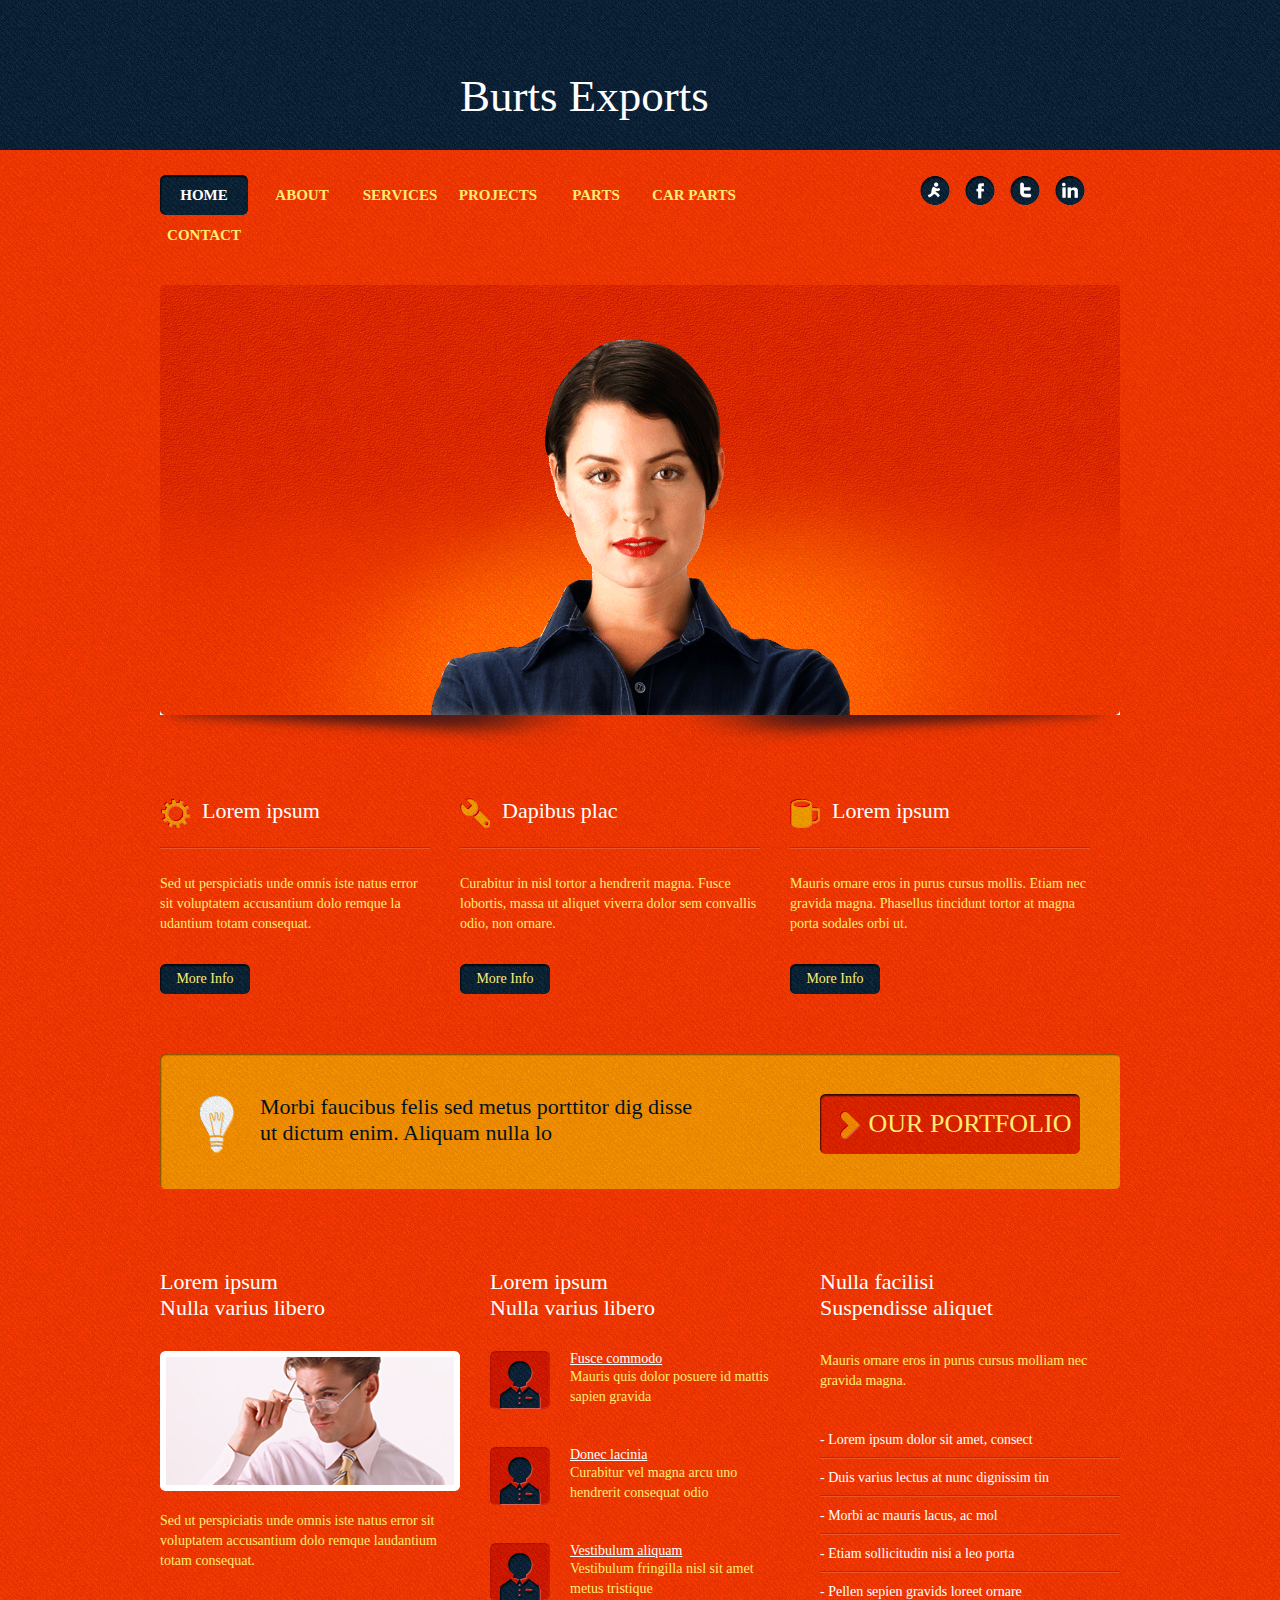
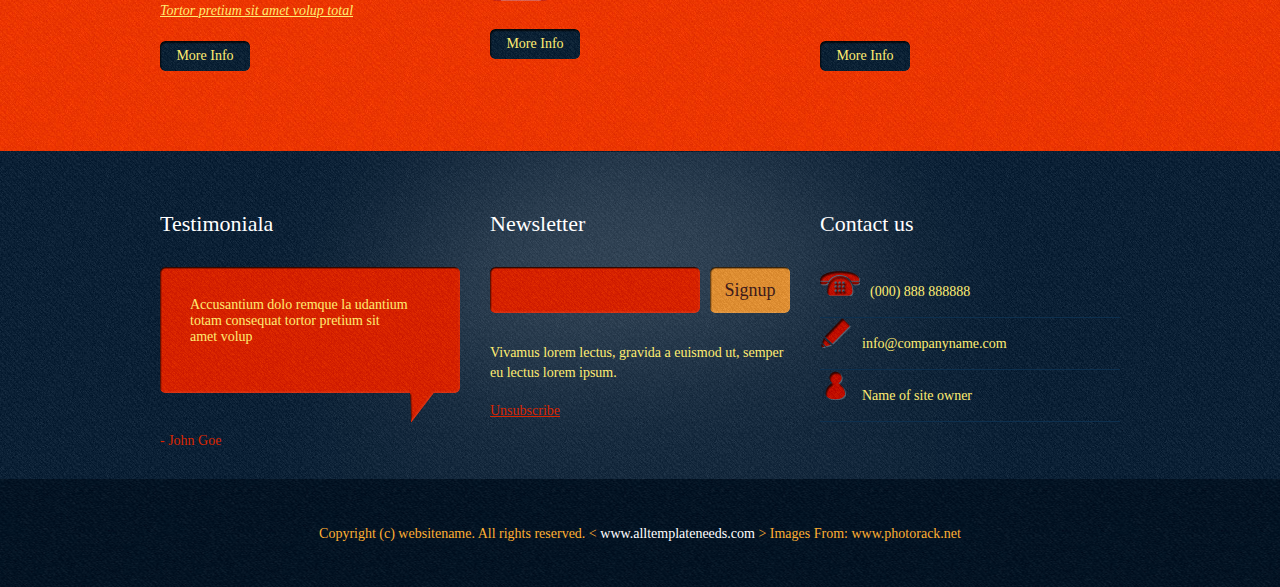
==== index.html @ 174104b2 "j" ====
<!DOCTYPE html PUBLIC "-//W3C//DTD XHTML 1.0 Transitional//EN" "http://www.w3.org/TR/xhtml1/DTD/xhtml1-transitional.dtd">
<html xmlns="http://www.w3.org/1999/xhtml">
<head>
<meta http-equiv="Content-Type" content="text/html; charset=utf-8" />
<title>auto parts and equipment</title>
<meta name="Description" content="We sell newer, old, crash, vintage cars auto parts, trucks truck parts, commercial equipment. we also sell rear and old collectible items. ">
<meta name="Keywords" content="auto parts, pick up, truck parts, van parts, crash cars, commercial equipment, collectible items, used auto parts, car for sale, vintage cars for sale">
<link href="css/styles.css" rel="stylesheet" type="text/css" />
</head>
<body>

<div class="header-wrap">
	<div class="logo">
		<h1>Burts Exports</h1>
    </div>
</div><!---header-wrap-End--->

<div class="menu-wrap">
	<div class="menu">
		<ul>
        	<li><a href="index.html" class="active">Home</a></li>
            <li><a href="about.html">About</a></li>
            <li><a href="services.html">Services</a></li>
            <li><a href="projects.html">Projects</a></li>
            <li><a href="parts.html">Parts</a></li>
            <li><a href="car parts.html">Car Parts</a></li>
            <li><a href="contact.html">contact</a></li>
        </ul>
    </div>
    
    <div class="socia-wrap">
	<div class="socail">
		<ul>
        	<li><a href="#"><img src="images/aim.png" alt="" /></a></li>
        	<li><a href="#"><img src="images/facebook.png" alt="" /></a></li>
            <li><a href="#"><img src="images/twwtter.png" alt="" /></a></li>
            <li><a href="#"><img src="images/linkedin.png" alt="" /></a></li>
		</ul>
	</div>
</div>
</div><!---menu-wrap-End--->

<div class="banner-wrap">
	<div class="banner">
    	<div class="banner-img"><img src="images/image1.png" alt="" /></div>
    </div>
    <div class="shadow"></div>
</div><!---banner-wrap-End--->
<div class="page-wrap">
<div class="wrap">
	<div class="box">
    	<div class="panel marRight30">
    		<div class="title">
             	<span><img src="images/icon1.png" alt="icon" /></span>
            	<h1>Lorem ipsum </h1>
            </div>
            <div class="content">
            	<p>Sed ut perspiciatis unde omnis iste natus error sit voluptatem accusantium dolo remque la udantium totam  consequat.</p>
                <div class="button marTop30"><a href="#">More Info</a></div>
            </div>
        </div>
    </div>
    
    <div class="box marRight30">
    	<div class="panel">
    		<div class="title">
             	<span><img src="images/icon2.png" alt="icon" /></span>
            	<h1>Dapibus plac</h1>
          </div>
            <div class="content">
            	<p>Curabitur in nisl tortor a hendrerit magna. Fusce lobortis, massa ut aliquet viverra dolor sem convallis odio, non ornare.</p>
                <div class="button marTop30"><a href="#">More Info</a></div>
            </div>
        </div>
    </div>
    
    <div class="box">
    	<div class="panel">
    		<div class="title">
             	<span><img src="images/icon3.png" alt="icon" /></span>
            	<h1>Lorem ipsum </h1>
          </div>
            <div class="content">
            	<p>Mauris ornare eros in purus cursus mollis. Etiam nec gravida magna. Phasellus tincidunt tortor at magna porta sodales orbi ut.</p>
                <div class="button marTop30"><a href="#">More Info</a></div>
            </div>
        </div>
    </div>
</div>

<div class="wrap2">
	<div class="panel">
    <div class="content">
    	<div class="icon"><img src="images/icon4.png" alt="icon" /></div>
        <h1>Morbi faucibus felis sed metus porttitor dig disse ut dictum enim. Aliquam nulla lo</h1>
    </div>
    <div class="button">
    	<a href="#">our portfolio</a>
    </div>
    </div>
</div><!---wrap3-End--->
<div class="clearing"></div>
<div class="wrap3">  
  	<div class="panel marRight30">
  		<div class="title"><h1>Lorem ipsum <br /> Nulla varius libero</h1></div>
    	<div class="content">
        	<img src="images/image2.png" alt="image" />
            <p>Sed ut perspiciatis unde omnis iste natus error sit voluptatem accusantium dolo remque laudantium totam  consequat.</p>
            <p><a href="#">Tortor pretium sit amet volup total</a></p>
            <div class="button marTop20"><a href="#">More Info</a></div>
        </div>
    </div>
    <div class="panel marRight30">
  		<div class="title"><h1>Lorem ipsum <br /> Nulla varius libero</h1></div>
    	<div class="content">
        	<div class="icon"><img src="images/icon5.png" alt="icon" /></div>
            <spna>Fusce commodo </spna>
            <p>Mauris quis dolor posuere id mattis sapien gravida</p>
        </div>
        <div class="content marTop40">
        	<div class="icon"><img src="images/icon5.png" alt="icon" /></div>
            <spna>Donec lacinia </spna>
            <p>Curabitur vel magna arcu uno hendrerit consequat odio</p>
        </div>
        <div class="content marTop40">
        	<div class="icon"><img src="images/icon5.png" alt="icon" /></div>
            <spna>Vestibulum aliquam</spna>
            <p>Vestibulum fringilla nisl sit amet metus tristique</p>
            <div class="button marTop30"><a href="#">More Info</a></div>
        </div>
    </div>
    <div class="panel">
  		<div class="title"><h1>Nulla facilisi<br />Suspendisse aliquet</h1></div>
    	<div class="content">
        	<p>Mauris ornare eros in purus cursus molliam nec gravida magna.</p>
            <ul>
            	<li><a href="#">- Lorem ipsum dolor sit amet, consect</a></li>
                <li><a href="#">- Duis varius lectus at nunc dignissim tin</a></li>
                <li><a href="#">- Morbi ac mauris lacus, ac mol</a></li>
                <li><a href="#">- Etiam sollicitudin nisi a leo porta</a></li>
                <li class="bg-bottom"><a href="#">- Pellen sepien gravids loreet ornare</a></li>
            </ul>
            <div class="button marTop30"><a href="#">More Info</a></div>
        </div>
    </div>
  <div class="clearing"></div>
</div>    
</div><!---page-wrap-End--->
<div class="footer-wrap">
  <div class="wrap">
    <div class="panel marRight30">
      <div class="title">
        <h1>Testimoniala</h1>
      </div>
      <div class="content">
        <div class="testimonials"> Accusantium dolo remque la udantium totam  consequat tortor pretium sit amet volup </div>
        <span>- John Goe</span> </div>
    </div>
    <div class="panel marRight30">
      <div class="title">
        <h1>Newsletter</h1>
      </div>
      <div class="content">
        <ul>
          <li>
            <input name="input" type="text"  class="input-newsletter"/>
          </li>
          <li>
            <input type="button" class="button" value="Signup" />
          </li>
        </ul>
        <p>Vivamus lorem lectus, gravida a euismod ut, semper eu lectus lorem ipsum.</p>
        <span><a href="#">Unsubscribe</a></span> </div>
    </div>
    <div class="panel">
      <div class="title">
        <h1>Contact us </h1>
      </div>
      <div class="cotact">
        <ul>
          <li><img src="images/icon6.png" alt="" />(000) 888 888888</li>
          <li><img src="images/icon7.png" alt="" /><a href="mailto:info@companyname.com">info@companyname.com</a></li>
          <li><img src="images/icon8.png" alt="" />Name of site owner</li>
        </ul>
      </div>
    </div>
    <div class="clearing"></div>
  </div>
</div><!---footer-wrap--->
<div class="clearing"></div>
<div class="copyright-wrap">
	<div class="wrap">
    	<div class="content">
        <p>Copyright (c) websitename. All rights reserved.
        <<a href="www.alltemplateneeds.com" class="active"> www.alltemplateneeds.com</a> > 
        Images From:<a href="www.photorack.net"> www.photorack.net</a></p>
        </div>
	</div>
</div><!---copyright-wrap-End--->
</body>
</html>
---- css/styles.css ----
/*-------------------------------------------------
GLOBALS CLASSES 
-------------------------------------------------*/
*{padding:0; margin:0;}
body{font-family:"Trebuchet MS"; font-size:14px; color:#ffed71; background:url(../images/bg1.jpg);}
img{border:none;}
h1{ font-family:"Trebuchet MS"; font-size:22px; font-weight:normal;}
h2{ font-family:"Trebuchet MS"; font-size:18px; font-weight:normal;}
P{ line-height:20px;}
a{text-decoration:none; color:#ffed71;}
a:hover{color:#ffffff;}
/*-------------------------------------------------
GENERAL CLASSES
-------------------------------------------------*/
.clearing { clear:both;}
.marTop20{margin-top:20px;}
.marTop30{margin-top:30px;}
.marTop40{margin-top:40px;}
.marRight30{margin-right:30px;}
.bg-bottom{ background:none bottom !important;}
.panel{}
.title{}
.content{}
.button a{ text-decoration:none; background:url(../images/btn-bg.png) no-repeat; width:90px; height:30px; text-align:center; line-height:30px; display:block;}
.button a:hover{background:url(../images/btn-bghover.png) no-repeat; color:#04192f;}
.page-wrap{ width:960px; margin:0 auto; overflow:hidden;}
.wrap{ width:960px; margin:0 auto; overflow:hidden;}
.input-newsletter{ background:url(../images/newsletter-bg.png) no-repeat center; width:210px; height:46px; border:none; text-indent:10px; color:#fff;font-family:"Trebuchet MS"; font-size:14px;}


/*-------------------------------------------------
HEADER CLASSES
-------------------------------------------------*/
.header-wrap{ background:#000 url(../images/bg2.jpg) repeat-x; height:150px; width:100%; }
.logo{ width:360px; margin:0 auto;}
.logo h1{ color:#ffffff; font-size:45px; font-weight: normal; padding-top:70px; padding-bottom:40px;}

/*-------------------------------------------------
MENU CLASSES
-------------------------------------------------*/
.menu-wrap{ overflow:hidden; margin:25px auto 30px auto; width:960px;}
.menu{ float:left; width:660px;}
.menu ul li{ list-style:none; float:left; width:88px; text-align:center; line-height:40px; margin-right:10px;}
.menu ul li a{ text-decoration:none; font-size:15px; font-weight:bold; text-transform:uppercase; text-align:center; display:block; color:#ffed71;}
.menu ul li a:hover{ color:#ffffff;  background:url(../images/menu-btn.png) no-repeat;}
.menu ul li a.active{ background:url(../images/menu-btn.png) no-repeat; color:#ffed71; width:88px; height:40px; color:#ffffff;}

/*-------------------------------------------------
SOCIAL MEDIA CLASSES
-------------------------------------------------*/
.socia-wrap{ float:right; width:200px;}
.socail{ overflow:hidden;}
.socail ul li{ float:left; margin-right:15px; list-style:none;}

/*-------------------------------------------------
BANNER CLASSES
-------------------------------------------------*/
.banner-wrap{width:960px; overflow:hidden; margin:0 auto;}
.banner{ height:430px; background:url(../images/banner-bg.png) no-repeat;}
.banner .banner-img{ margin:0 auto; padding-top:54px; width:420px;}
.shadow{ width:950px; height:38px; background:url(../images/shadow.png) no-repeat center; margin-bottom:45px;}

/*-------------------------------------------------
BOX CLASSES
-------------------------------------------------*/
.box{ width:300px; overflow:hidden; float:left;}
.box .panel .title{ background:url(../images/line-bg.jpg) repeat-x bottom; padding-bottom:25px; margin-bottom:25px;}
.box .panel .title span{ float:left; margin-right:12px;}
.box .panel .title h1{ color:#ffffff; font-weight:normal;}
/*-------------------------------------------------
WRAP2 CLASSES
-------------------------------------------------*/
.wrap2{ width:880px; height:75px; margin:0 auto; overflow:hidden; background:url(../images/box-bg.png) no-repeat; margin-top:60px; margin-bottom:60px; padding:40px 40px;}
.wrap2 .content{ width:500px; float:left;}
.icon{ float:left; width:35px; height:60px; margin-right:25px;}
.wrap2 h1{ color:#001325;}
.wrap2 .button{ float:right; display:block;}
.wrap2 .button a{background:url(../images/box-bg2.png) no-repeat;  width:220px; height:60px; font-size:26px; line-height:60px; text-transform:uppercase; padding-left:40px;}
.wrap2 .button a:hover{ width:220px; height:60px; padding-left:40px; background:url(../images/box-bg2hover.png) no-repeat; color:#ec3600;}

/*-------------------------------------------------
WRAP3 CLASSES
-------------------------------------------------*/
.wrap3{ width:960px; margin:0 auto;}
.wrap3 .panel{ width:300px; float:left;}
.wrap3 .panel .title{ padding-bottom:30px;}
.wrap3 .panel .title h1{ color:#ffffff;}
.wrap3 .panel .content img{ margin-bottom:20px;}
.wrap3 .panel .content p a{ color:#ffed71; text-decoration:underline; font-style:italic; padding-top:30px; display:block;}
.wrap3 .panel .content p a:hover{ color:#fff; text-decoration:none;}
.wrap3 .panel .content .icon{ float:left; padding-right:20px;}
.wrap3 .panel .content spna{ text-decoration:underline; color:#ffffff;}
.wrap3 .panel .content ul{padding-top:30px;}
.wrap3 .panel .content ul li{ list-style:none; background:url(../images/line-bg.jpg) repeat-x bottom; line-height:38px;}
.wrap3 .panel .content ul li a{ text-decoration:none; color:#ffffff;}
.wrap3 .panel .content ul li a:hover{color:#ffed71;}

/*-------------------------------------------------
COLS CLASSES
-------------------------------------------------*/
.leftcol{ float:left; width:630px; overflow:hidden; margin-top:30px;}
.leftcol .panel{ width:100%;}
.leftcol .panel .title{ background:url(../images/line-bg.jpg) repeat-x bottom; padding-bottom:25px; margin-bottom:25px;}
.leftcol .panel .title h1{ text-transform:uppercase;}
.leftcol .panel .content h2{ color:#1e3246; padding-bottom:15px; padding-top:10px;}
.leftcol .panel .title span{ font-size:18px; color:#1e3246;}
.leftcol .panel .content p{ padding-bottom:20px;}
.leftcol .panel .content img{ float:left; margin-right:20px; background:#dd2900; padding:3px; border:#f32d00 solid 2px;}


.rightcol{ float:right; width:300px; overflow:hidden; margin-top:30px;}

/*-------------------------------------------------
PORTFOLIO CLASSES
-------------------------------------------------*/
.portfolio-content{ width:960px; margin:0 auto;overflow:hidden; }
.portfolio-categ{margin-bottom:30px; margin:0 auto; text-align:left; margin:30px auto 30px auto; font-size:16px; background:url(../images/line-bg.jpg) repeat-x bottom; padding-bottom:25px; margin-bottom:25px;}
.portfolio-categ li{display:inline;margin-right:10px;}
.image-block{ display:block;position: relative;}
.image-block img{border: 1px solid #d5d5d5; border-radius: 4px 4px 4px 4px; background:#dd2900; border:#f32d00 solid 1px;  padding:5px;}
.image-block img:hover{}
.portfolio-area li{float: left;overflow: hidden;width:200px; padding:5px; margin-right:30px;}
.home-portfolio-text{margin-top:10px;}
li.active a{ text-decoration:underline;}


/*-------------------------------------------------
CONTACT FORM CLASSS
-------------------------------------------------*/

.contact-form {padding:30px; width:100%; float:left;}
.contact-form label {display: block; padding:10px 0 10px 0;}
.contact-form label span {display: block; color:#ffed71;font-size:16px; float:left; width:80px; text-align:left; padding:5px 20px 0 0;}
.contact-form .input_text {padding:10px 10px; width:440px; background:#1e3246;border: none; color:#fff; background:url(../images/bg2.jpg) repeat-x; outline:none; font-family:"Trebuchet MS"; font-size:14px;}
.contact-form .message{padding:10px 10px; width:440px; color:#fff;border: none;overflow:hidden;height:150px;background:url(../images/bg2.jpg); outline:none; font-family:"Trebuchet MS"; font-size:14px;}
.contact-form .button{padding:8px;background:#ff9c00; color:#1e3246; text-transform:uppercase; font-family:"Trebuchet MS"; border:0px solid;margin-left:100px;margin-top:20px;}

.address { float:left; width:370px; margin-left:30px;}
.address .panel { border:none; color:#9b9e9a}
.address .panel .title h1 {  color:#d13f31; padding-bottom:10px;}
.address .panel .content p span { color:#9b9e9a;}


/*-------------------------------------------------
FOOTER CLASSES
-------------------------------------------------*/
.footer-wrap{ background:url(../images/bg2.jpg); margin-top:80px; overflow:hidden;}
.footer-wrap .wrap{ width:960px; margin:0 auto;background:url(../images/footerbg-light.png) no-repeat center; height:208px; padding-top:60px; padding-bottom:60px; overflow:hidden;}
.footer-wrap .wrap .panel{width:300px; float:left;}
.footer-wrap .wrap .panel .title{ color:#ffffff; padding-bottom:30px;}
.testimonials{background:url(../images/testimonials-bg.png) no-repeat; width:220px; height:106px; padding:30px 50px 30px 30px;}
.footer-wrap .wrap .panel .content span{ color:#da2600;}
.footer-wrap .wrap .panel .content span a{ color:#da2600; text-decoration:underline; display:block; padding-top:20px;}
.footer-wrap .wrap .panel .content span a:hover{ color:#ffed71; text-decoration:none;}


.footer-wrap .wrap .panel .content ul{ padding-bottom:30px; overflow:hidden;}
.footer-wrap .wrap .panel .content ul li{list-style:none; float:left;}
.footer-wrap .wrap .panel .content ul li .button{ background:url(../images/signup-btn.png); width:80px; height:46px; border:none; font-size:18px; color:#3d1a1b;  font-family:"Trebuchet MS"; margin-left:10px;}

.cotact{width:300px;}
.cotact ul li{ border-bottom:#0d304f solid 1px; list-style:none; line-height:50px;}
.cotact ul li img{ padding-right:10px;}


.copyright-wrap{ background:url(../images/bg3.jpg) repeat-x center; height:63px; padding-top:45px;}
.copyright-wrap .content{text-align:center; color:#feaf32;}
.copyright-wrap .content p a{ color:#feaf32; text-decoration:none;}
.copyright-wrap .content p a:hover{ color:#ffffff;}
.copyright-wrap .content p a.active{ color:#ffffff;}
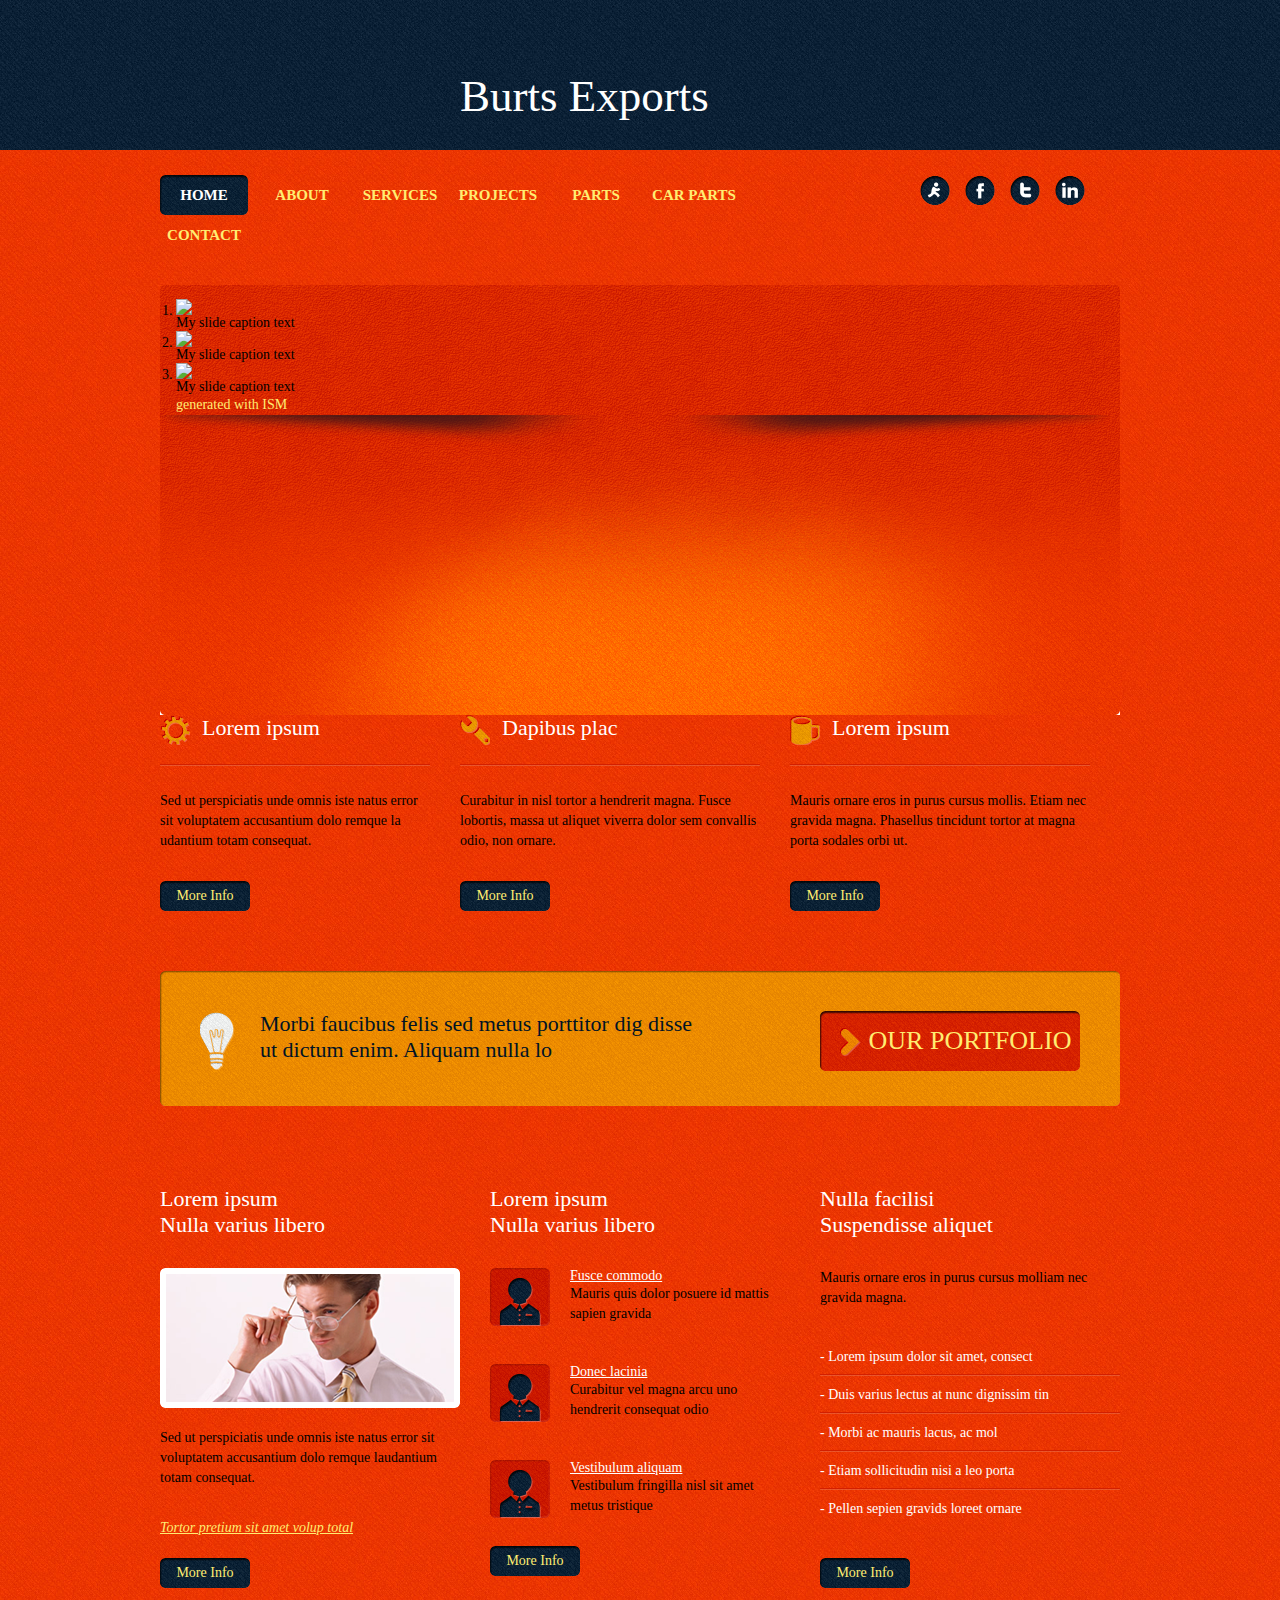
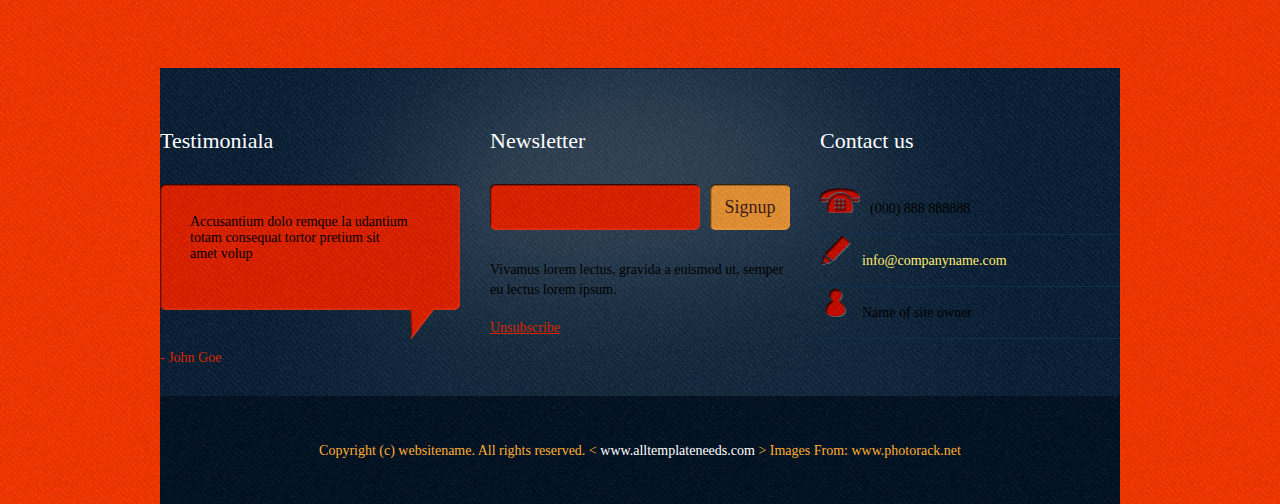
==== commit ced3c9f5: "24" ====
--- a/index.html
+++ b/index.html
@@ -42,8 +42,41 @@
 
 <div class="banner-wrap">
 	<div class="banner">
-    	<div class="banner-img"><img src="images/image1.png" alt="" /></div>
-    </div>
+         <html>
+<head>
+<title>Your slider in a simple web page</title>
+
+<style>
+body { background-color: #fff; color: #000; padding: 0; margin: 0; }
+.container { width: 928px; margin: auto; padding-top: 1em; }
+.container .ism-slider { margin-left: auto; margin-right: auto; }
+</style>
+
+<link rel="stylesheet" href="ism/css/my-slider.css"/>
+<script src="ism/js/ism-2.2.min.js"></script>
+
+</head>
+<body>
+<div class='container'>
+
+<div class="ism-slider" id="my-slider">
+  <ol>
+    <li>
+      <img src="ism/image/slides/_u/1474264581784_495903.jpg">
+      <div class="ism-caption ism-caption-0">My slide caption text</div>
+    </li>
+    <li>
+      <img src="ism/image/slides/beautiful-701678_1280.jpg">
+      <div class="ism-caption ism-caption-0">My slide caption text</div>
+    </li>
+    <li>
+      <img src="ism/image/slides/summer-192179_1280.jpg">
+      <div class="ism-caption ism-caption-0">My slide caption text</div>
+    </li>
+  </ol>
+</div>
+<p class="ism-badge" id="my-slider-ism-badge"><a class="ism-link" href="http://imageslidermaker.com" rel="nofollow">generated with ISM</a></p>
+   </div>
     <div class="shadow"></div>
 </div><!---banner-wrap-End--->
 <div class="page-wrap">
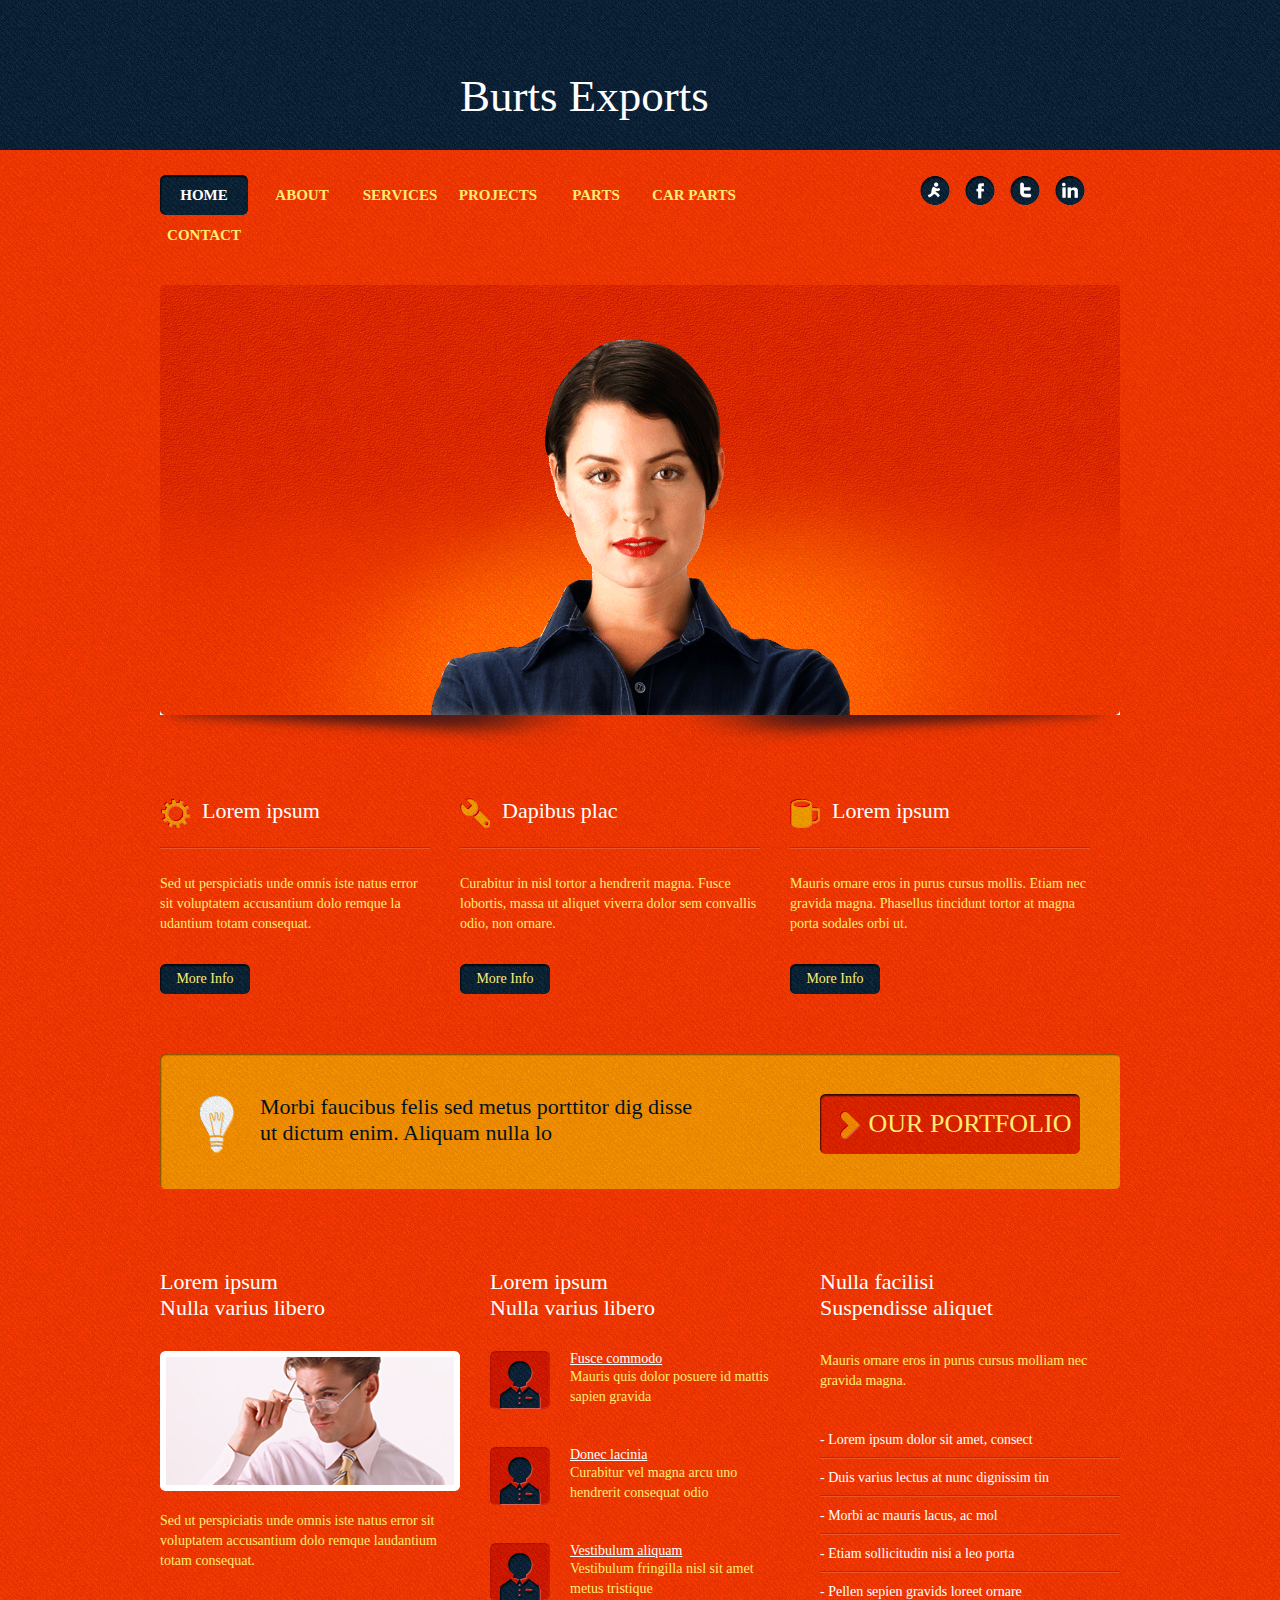
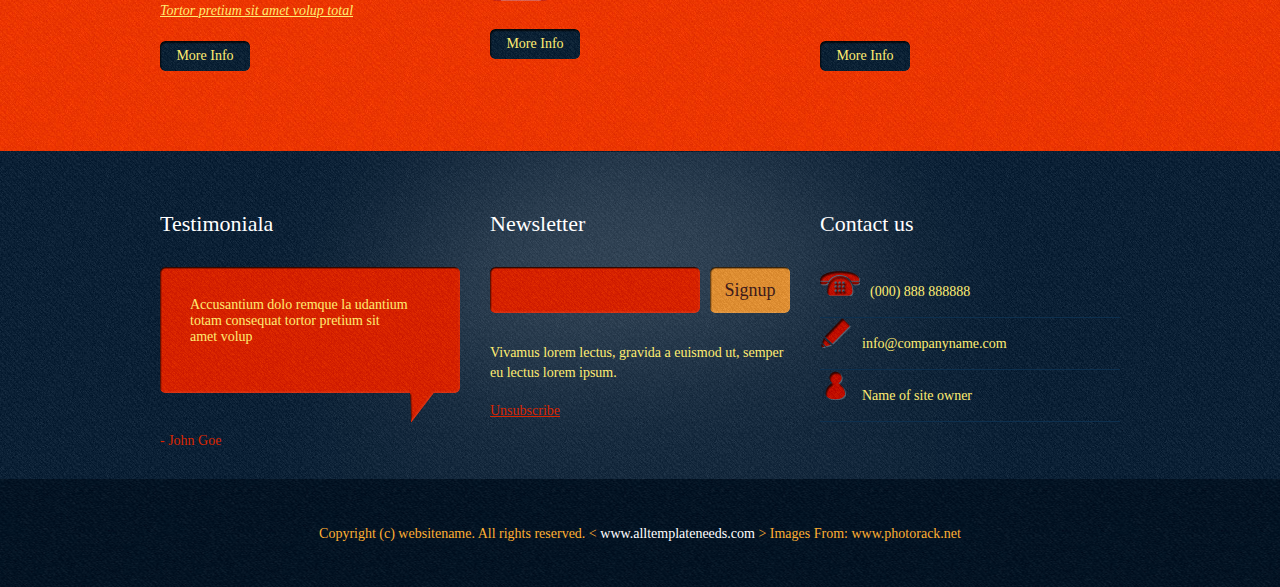
==== commit db47e092: "1" ====
--- a/index.html
+++ b/index.html
@@ -42,41 +42,9 @@
 
 <div class="banner-wrap">
 	<div class="banner">
-         <html>
-<head>
-<title>Your slider in a simple web page</title>
-
-<style>
-body { background-color: #fff; color: #000; padding: 0; margin: 0; }
-.container { width: 928px; margin: auto; padding-top: 1em; }
-.container .ism-slider { margin-left: auto; margin-right: auto; }
-</style>
-
-<link rel="stylesheet" href="ism/css/my-slider.css"/>
-<script src="ism/js/ism-2.2.min.js"></script>
-
-</head>
-<body>
-<div class='container'>
-
-<div class="ism-slider" id="my-slider">
-  <ol>
-    <li>
-      <img src="ism/image/slides/_u/1474264581784_495903.jpg">
-      <div class="ism-caption ism-caption-0">My slide caption text</div>
-    </li>
-    <li>
-      <img src="ism/image/slides/beautiful-701678_1280.jpg">
-      <div class="ism-caption ism-caption-0">My slide caption text</div>
-    </li>
-    <li>
-      <img src="ism/image/slides/summer-192179_1280.jpg">
-      <div class="ism-caption ism-caption-0">My slide caption text</div>
-    </li>
-  </ol>
-</div>
-<p class="ism-badge" id="my-slider-ism-badge"><a class="ism-link" href="http://imageslidermaker.com" rel="nofollow">generated with ISM</a></p>
-   </div>
+            
+    	<div class="banner-img"><img src="images/image1.png" alt="" /></div>
+    </div>
     <div class="shadow"></div>
 </div><!---banner-wrap-End--->
 <div class="page-wrap">
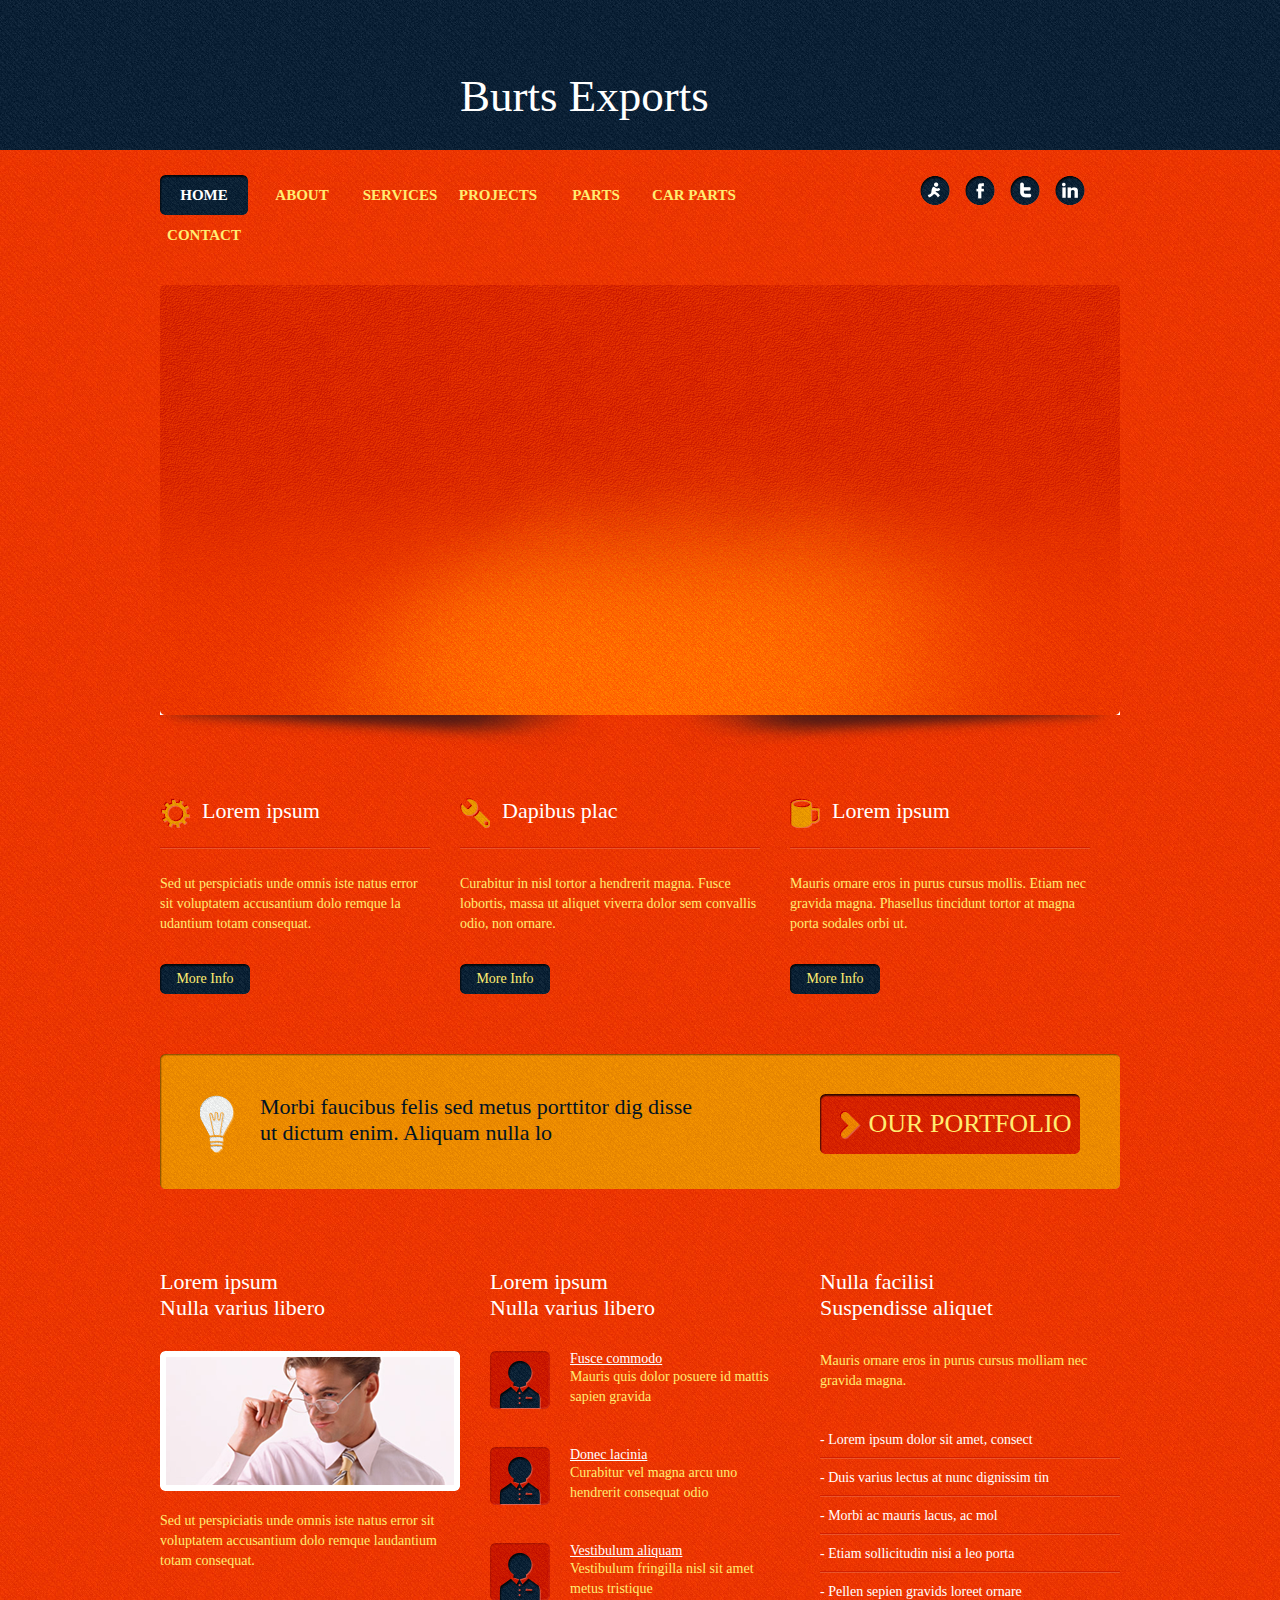
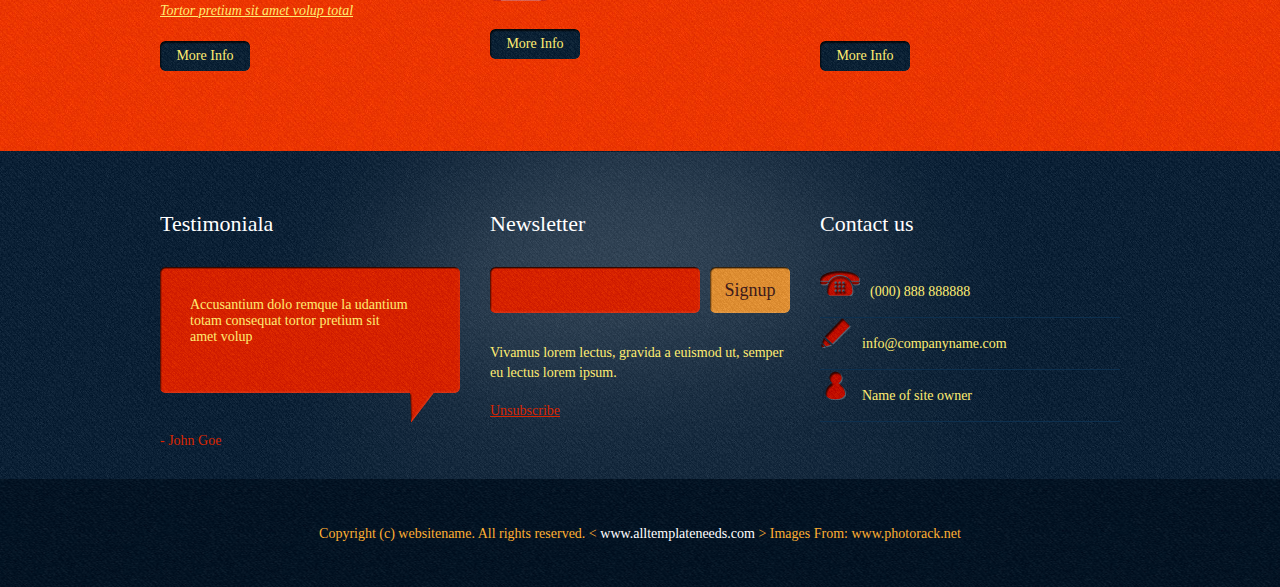
==== commit 10a8fa11: "27" ====
--- a/index.html
+++ b/index.html
@@ -42,8 +42,8 @@
 
 <div class="banner-wrap">
 	<div class="banner">
-            
-    	<div class="banner-img"><img src="images/image1.png" alt="" /></div>
+            <iframe src="http://slideful.com/v20160920_0733685781045131_ijf.htm" frameborder="0" style="border:0px;padding:0px;margin:0px;width:280px;height:240px;" allowtransparency="true">
+<a href="http://slideful.com/v20160920_0733685781045131_pf.htm">View the slide show</a></iframe>
     </div>
     <div class="shadow"></div>
 </div><!---banner-wrap-End--->
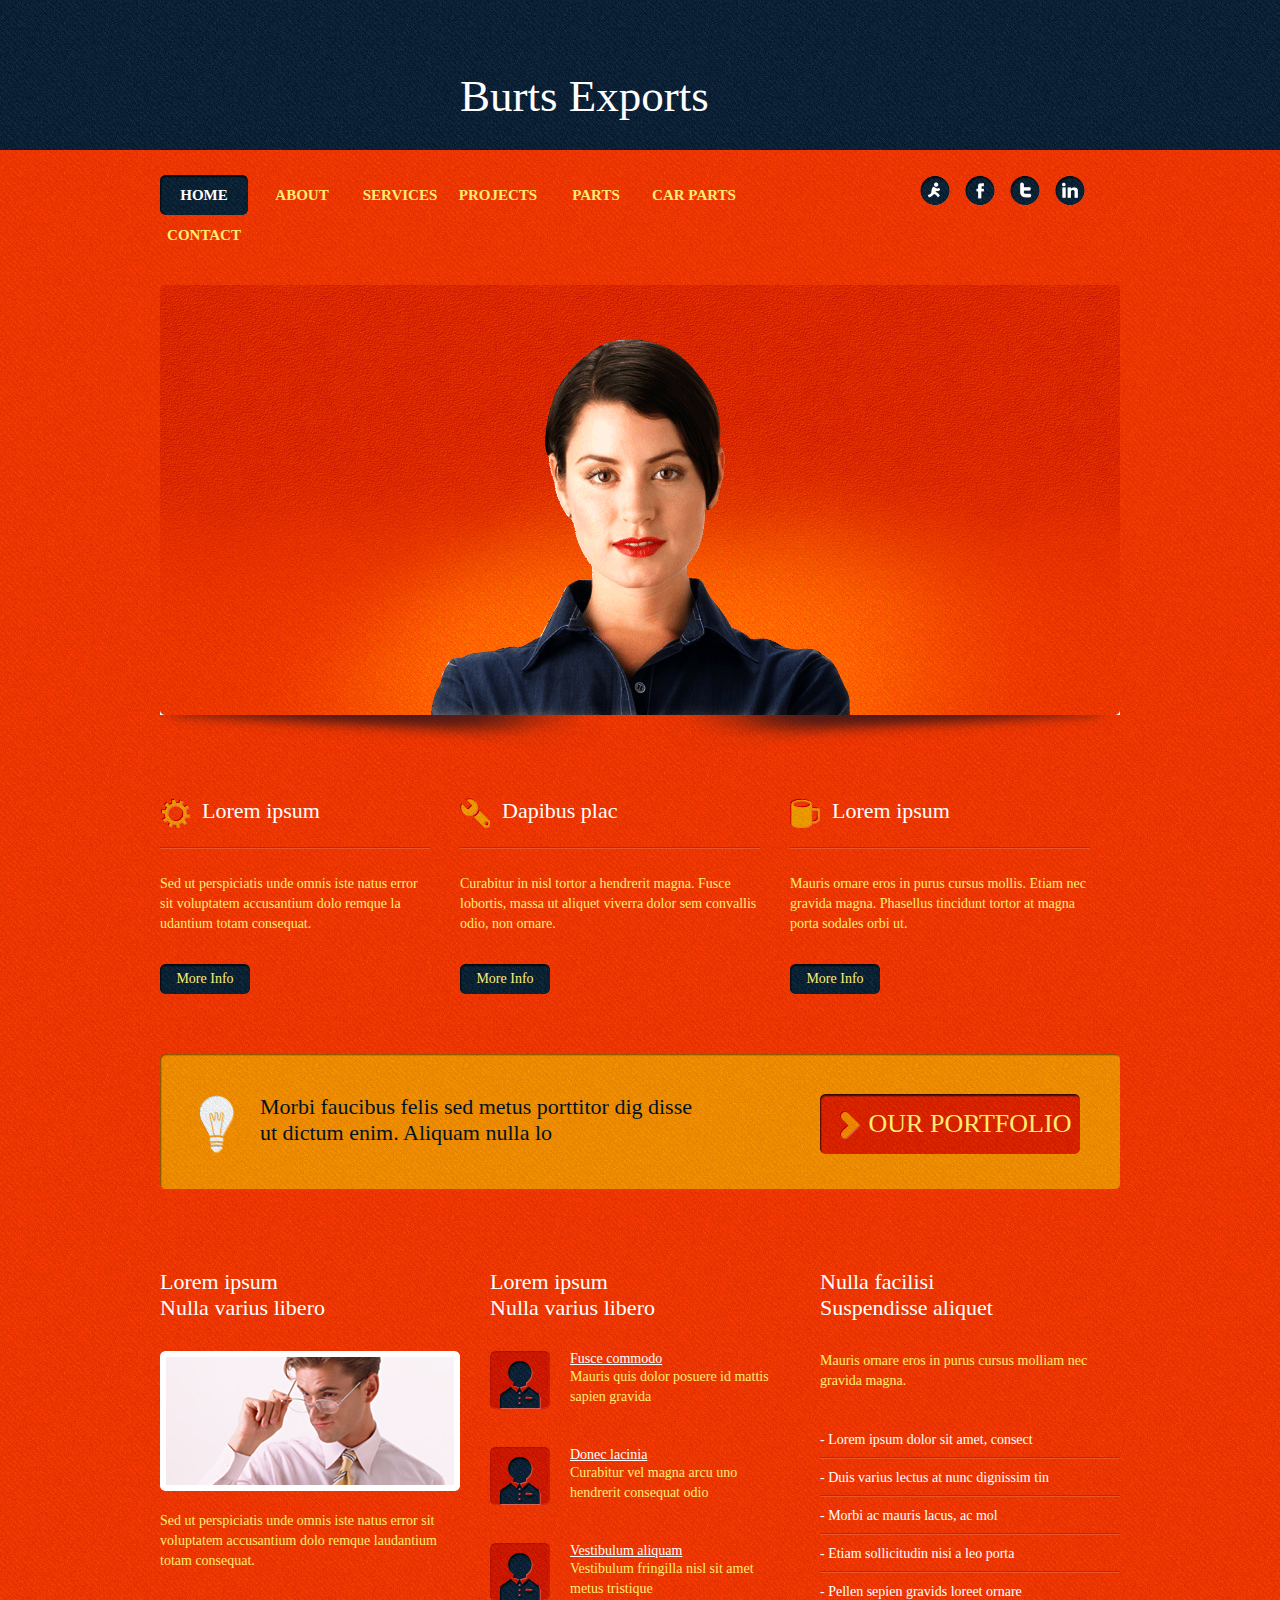
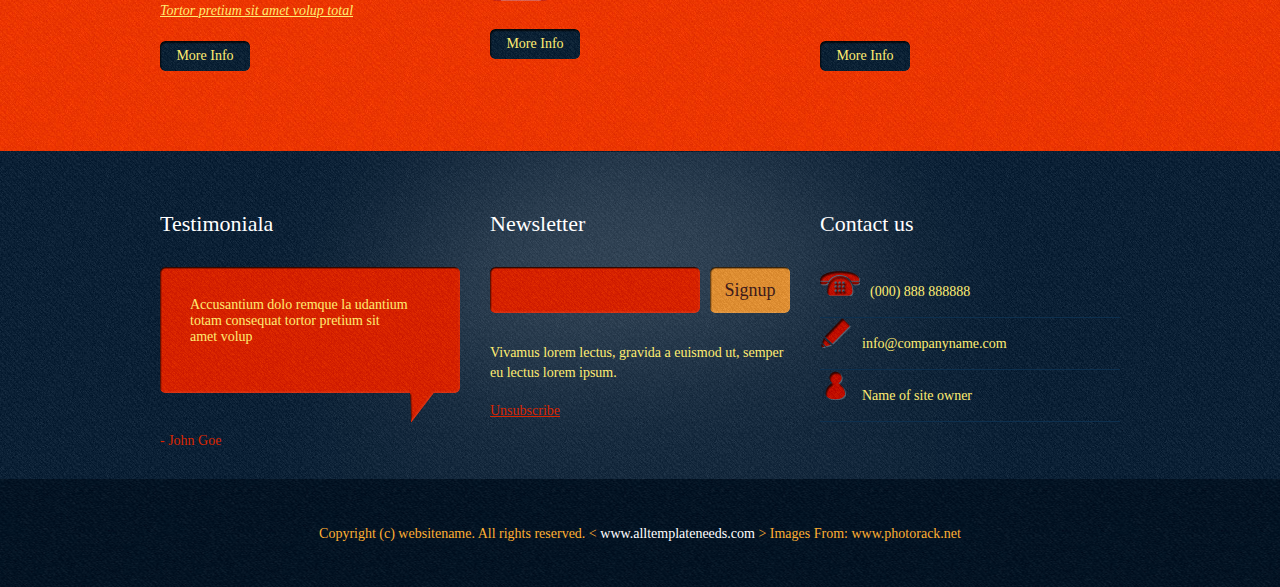
==== commit e7f96ab1: "30" ====
--- a/index.html
+++ b/index.html
@@ -42,8 +42,7 @@
 
 <div class="banner-wrap">
 	<div class="banner">
-            <iframe src="http://slideful.com/v20160920_0733685781045131_ijf.htm" frameborder="0" style="border:0px;padding:0px;margin:0px;width:280px;height:240px;" allowtransparency="true">
-<a href="http://slideful.com/v20160920_0733685781045131_pf.htm">View the slide show</a></iframe>
+            <div class="banner-img"><img src="images/image1.png" alt="" /></div>
     </div>
     <div class="shadow"></div>
 </div><!---banner-wrap-End--->
